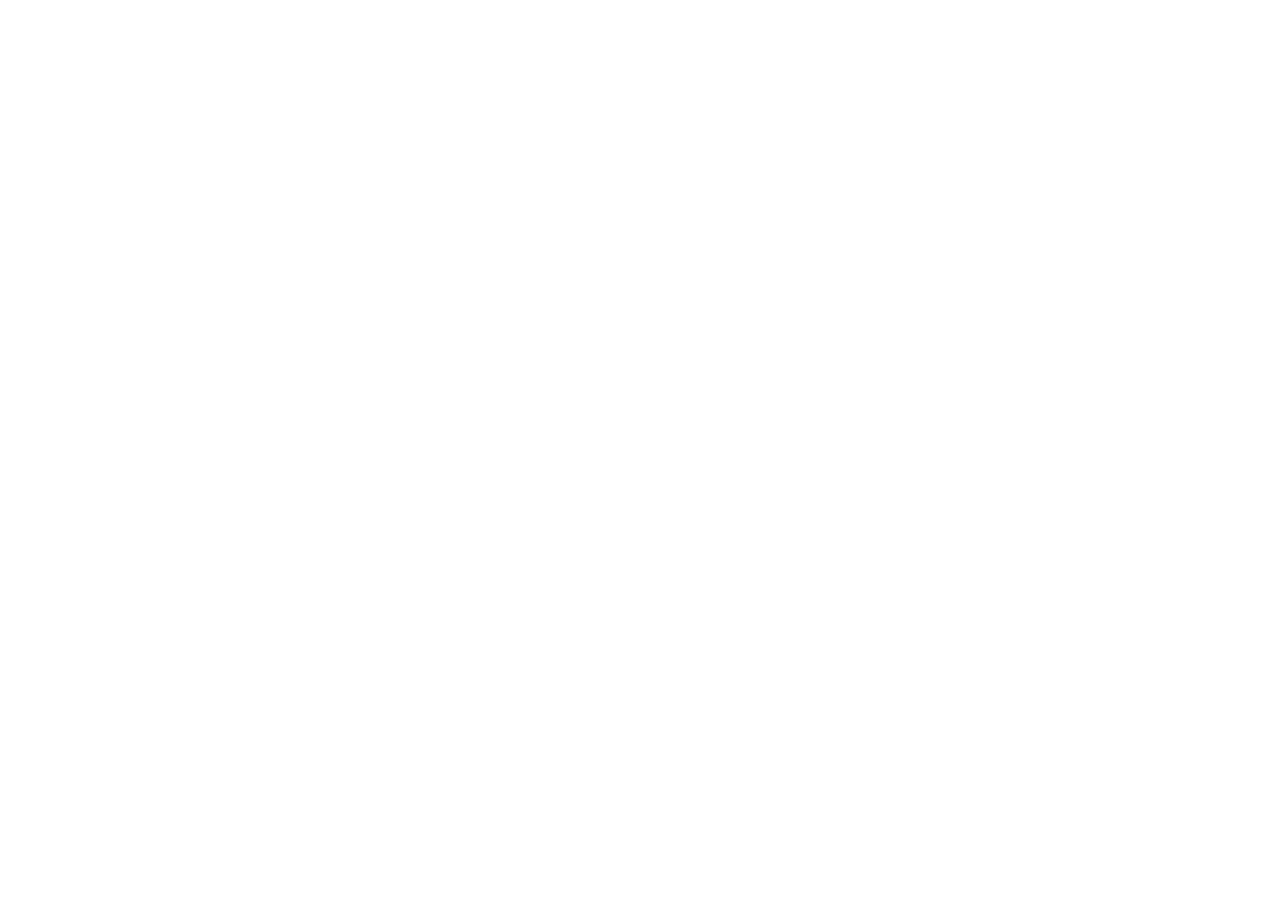
==== frontend/index.html @ 970b105d "Merge pull request #1 from Prasanna-Padmanabhan/dev" ====
<!DOCTYPE html>
<html lang="en">
  <head>
    <meta charset="UTF-8" />
    <link rel="icon" type="image/x-icon" href="/favicon.ico" />
    <meta name="viewport" content="width=device-width, initial-scale=1.0" />
    <title>Manager Copilot Demo</title>
  </head>
  <body>
    <div id="root"></div>
    <script type="module" src="/src/index.tsx"></script>
  </body>
</html>
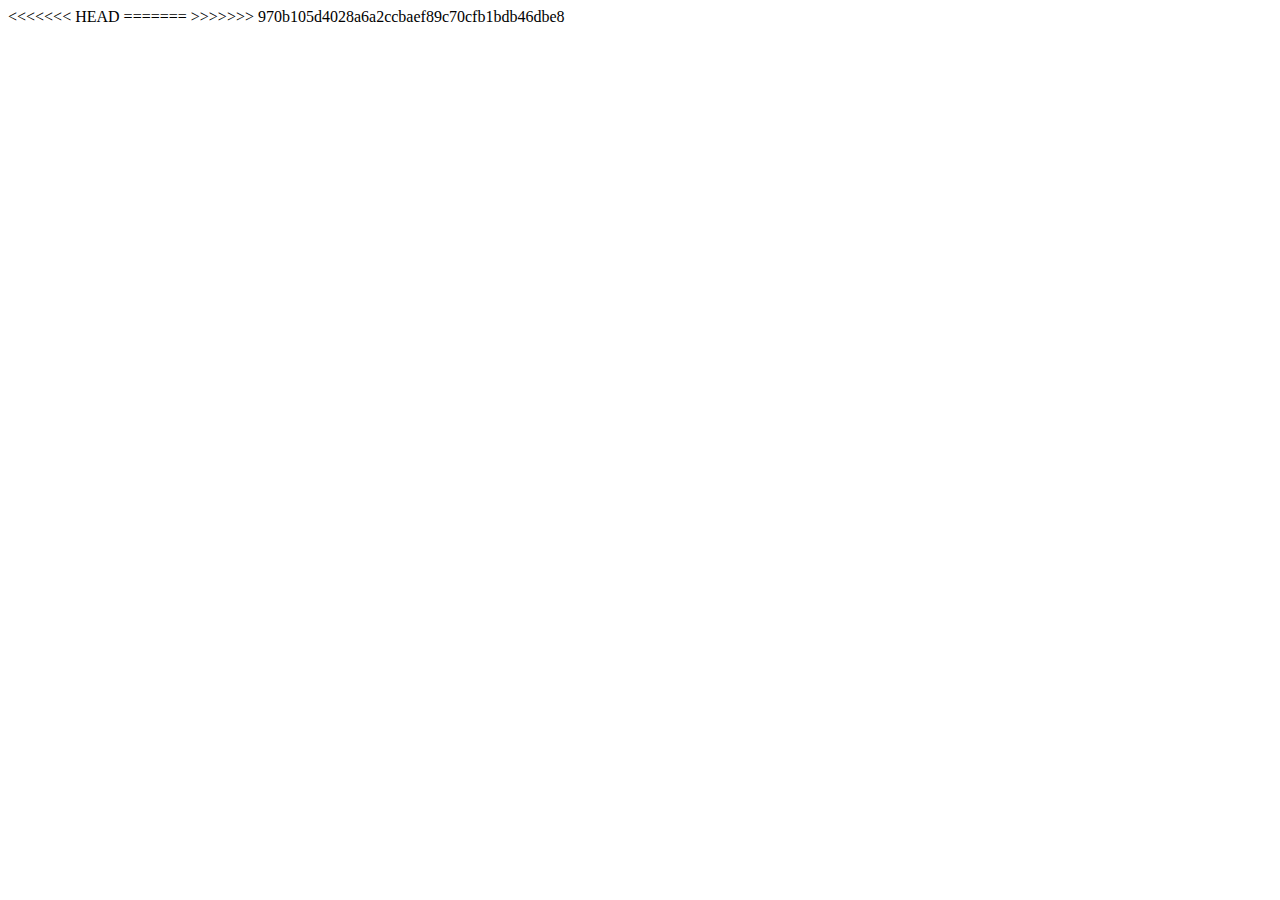
==== commit a79eeddf: "Merge branch 'main' of https://github.com/Prasanna-Padmanabhan/sample-app-aoai-chatGPT" ====
--- a/frontend/index.html
+++ b/frontend/index.html
@@ -4,7 +4,11 @@
     <meta charset="UTF-8" />
     <link rel="icon" type="image/x-icon" href="/favicon.ico" />
     <meta name="viewport" content="width=device-width, initial-scale=1.0" />
+<<<<<<< HEAD
+    <title>Manager Copilot</title>
+=======
     <title>Manager Copilot Demo</title>
+>>>>>>> 970b105d4028a6a2ccbaef89c70cfb1bdb46dbe8
   </head>
   <body>
     <div id="root"></div>
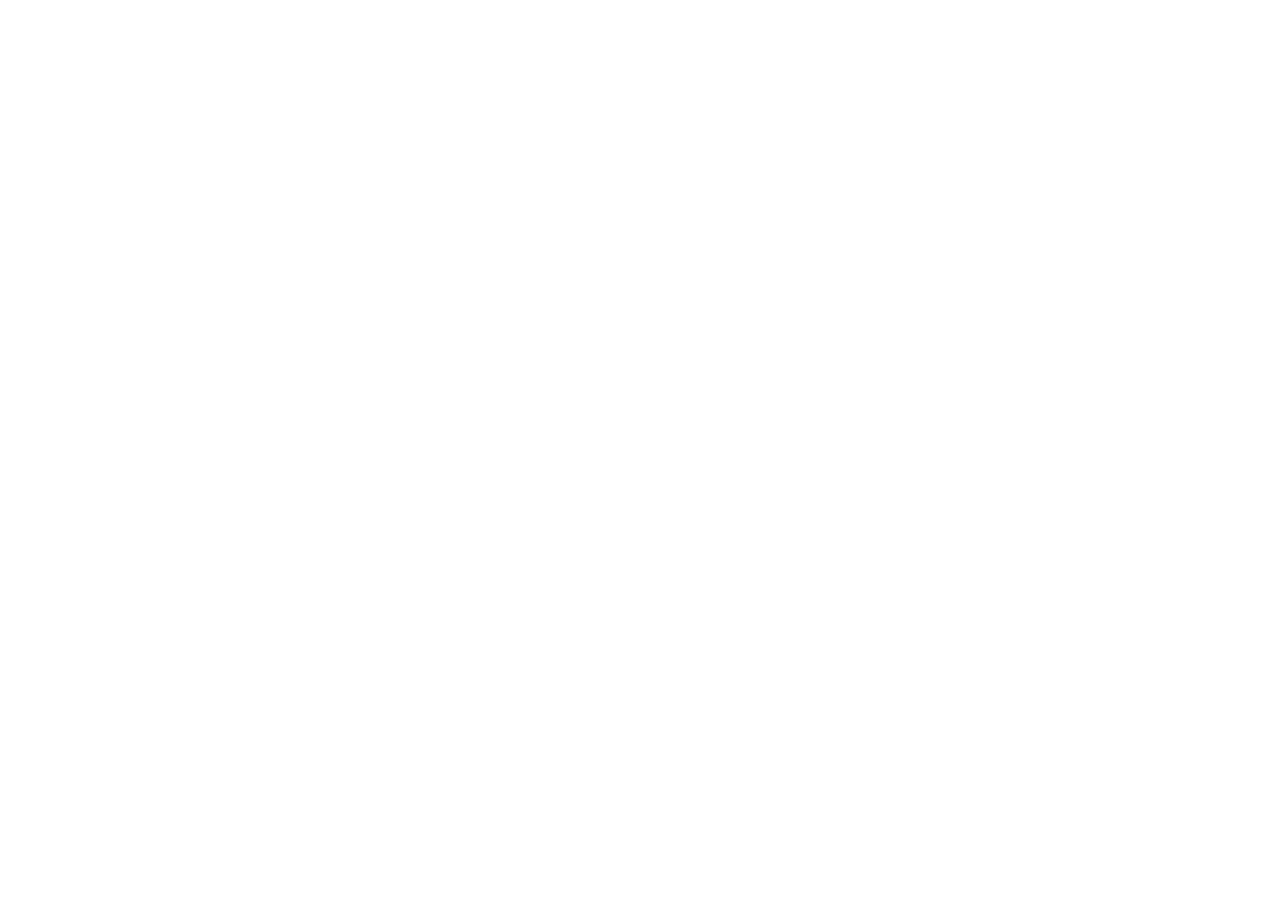
==== commit 649c867c: "Fix merge conflict" ====
--- a/frontend/index.html
+++ b/frontend/index.html
@@ -4,11 +4,7 @@
     <meta charset="UTF-8" />
     <link rel="icon" type="image/x-icon" href="/favicon.ico" />
     <meta name="viewport" content="width=device-width, initial-scale=1.0" />
-<<<<<<< HEAD
-    <title>Manager Copilot</title>
-=======
     <title>Manager Copilot Demo</title>
->>>>>>> 970b105d4028a6a2ccbaef89c70cfb1bdb46dbe8
   </head>
   <body>
     <div id="root"></div>
